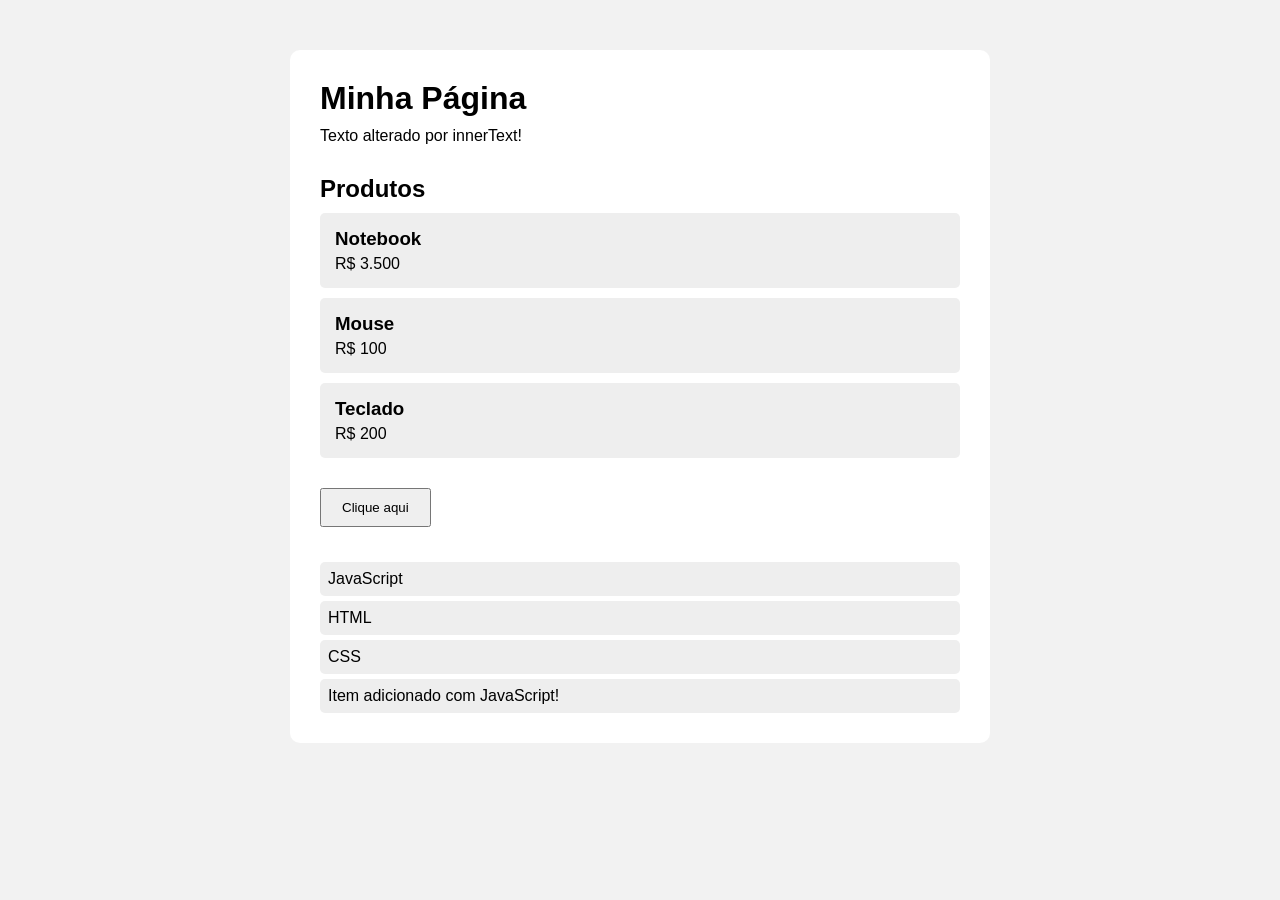
==== exercise_7/index.html @ 46ca81f9 "Add exercise 7" ====
<!DOCTYPE html>
<html lang="pt-BR">
<head>
    <meta charset="UTF-8">
    <meta name="viewport" content="width=device-width, initial-scale=1.0">
    <title>Exercise 7</title>

    <link rel="stylesheet" href="styles.css">
</head>

<body>

    <main>
        <h1 id="titulo">Minha Página</h1>

        <p id="descricao">
            Esta página será manipulada usando JavaScript.
        </p>

        <section id="produtos">
            <h2>Produtos</h2>

            <div class="produto">
                <h3>Notebook</h3>
                <p>R$ 3.500</p>
            </div>

            <div class="produto">
                <h3>Mouse</h3>
                <p>R$ 100</p>
            </div>

            <div class="produto">
                <h3>Teclado</h3>
                <p>R$ 200</p>
            </div>
        </section>

        <button id="botao">Clique aqui</button>

        <ul id="lista">
            <li>JavaScript</li>
            <li>HTML</li>
            <li>CSS</li>
        </ul>
    </main>

    <script src="main.js"></script>
</body>
</html>
---- exercise_7/styles.css ----
* {
    box-sizing: border-box;
    margin: 0;
    padding: 0;
}

body {
    font-family: Arial, sans-serif;
    background: #f2f2f2;
    padding: 50px;
}

main {
    max-width: 700px;
    margin: auto;
    background: white;
    padding: 30px;
    border-radius: 10px;
}

h1 {
    margin-bottom: 10px;
}

#descricao {
    margin-bottom: 30px;
}

#produtos {
    margin-bottom: 30px;
}

.produto {
    background: #eee;
    padding: 15px;
    margin-top: 10px;
    border-radius: 5px;
}

.produto h3 {
    margin-bottom: 5px;
}

button {
    padding: 10px 20px;
    cursor: pointer;
    margin-bottom: 30px;
}

ul {
    list-style: none;
}

li {
    padding: 8px;
    background: #eee;
    margin-top: 5px;
    border-radius: 5px;
}
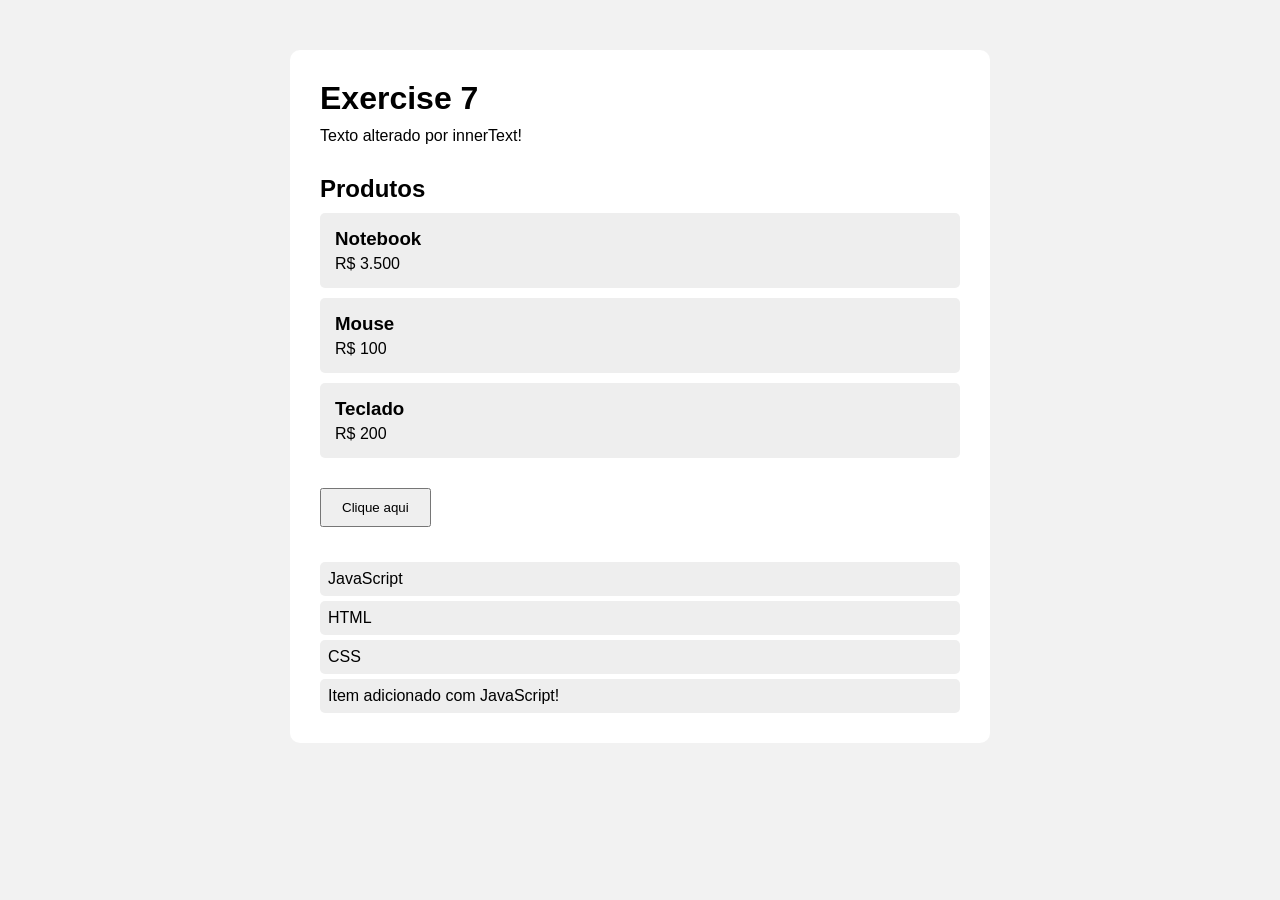
==== commit 67f35f3c: "Update exercise 7" ====
--- a/exercise_7/index.html
+++ b/exercise_7/index.html
@@ -11,7 +11,7 @@
 <body>
 
     <main>
-        <h1 id="titulo">Minha Página</h1>
+        <h1 id="titulo">Exercise 7</h1>
 
         <p id="descricao">
             Esta página será manipulada usando JavaScript.
